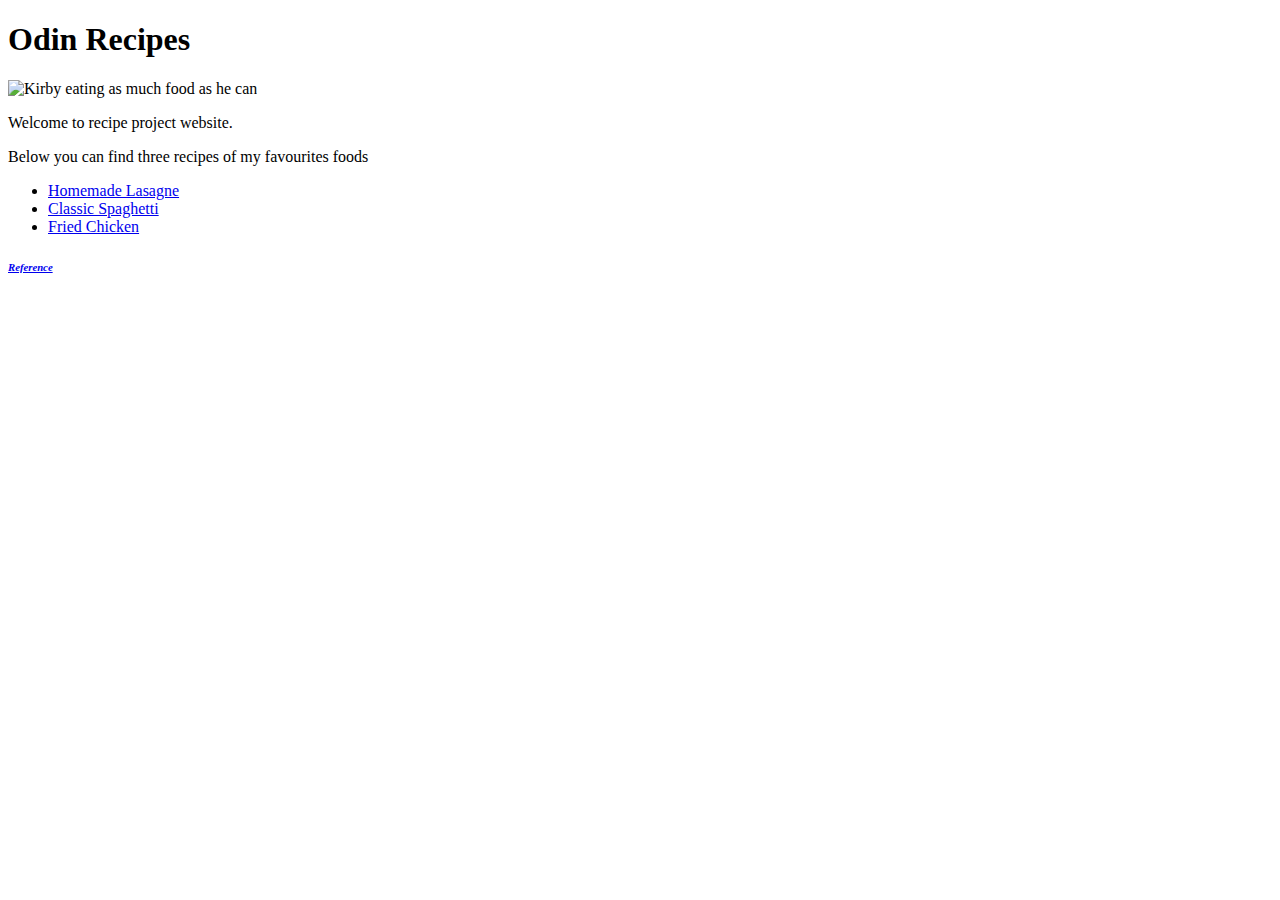
==== index.html @ d2dae0ab "Add links and fix typos" ====
<!DOCTYPE html>

<html lang="en">
    <head>
        <meta charset="UTF-8">
        <title>Odin Recipes</title>
    </head>

    <body>
        <h1>Odin Recipes</h1>
        <img src="https://external-content.duckduckgo.com/iu/?u=https%3A%2F%2Fmedia1.tenor.com%2Fimages%2F2b2ac0310e1144bd05cf6d07f67ce860%2Ftenor.gif%3Fitemid%3D9646992&f=1&nofb=1" alt="Kirby eating as much food as he can">
        <p>Welcome to recipe project website.</p>
        <p>Below you can find three recipes of my favourites foods</p>
        <ul>
            <li><a href="./recipes/lasagna.html">Homemade Lasagne</a></li>
            <li><a href="./recipes/spaghetti.html">Classic Spaghetti</a></li>
            <li><a href="./recipes/chicken-fried.html">Fried Chicken</a></li>
        </ul>

        <h6><em><a href="https://www.jamieoliver.com/">Reference</a></em></h6>
    </body>
</html>
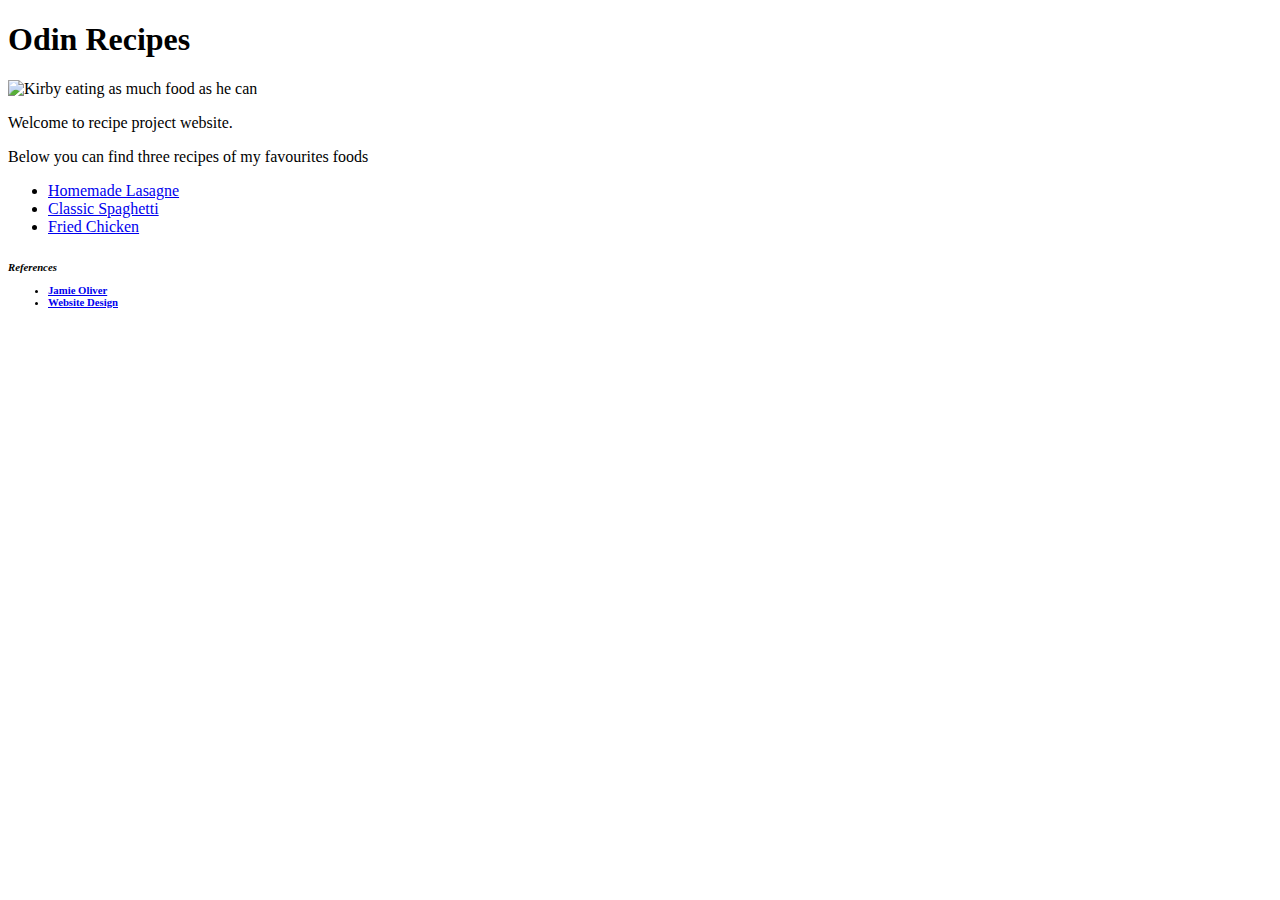
==== commit a0af4b38: "Add new links to reference" ====
--- a/index.html
+++ b/index.html
@@ -4,19 +4,29 @@
     <head>
         <meta charset="UTF-8">
         <title>Odin Recipes</title>
+        <link rel="stylesheet" href="styles.css">
+        <link rel="preconnect" href="https://fonts.googleapis.com">
+        <link rel="preconnect" href="https://fonts.gstatic.com" crossorigin>
+        <link href="https://fonts.googleapis.com/css2?family=Fascinate+Inline&display=swap" rel="stylesheet"> 
     </head>
 
     <body>
         <h1>Odin Recipes</h1>
-        <img src="https://external-content.duckduckgo.com/iu/?u=https%3A%2F%2Fmedia1.tenor.com%2Fimages%2F2b2ac0310e1144bd05cf6d07f67ce860%2Ftenor.gif%3Fitemid%3D9646992&f=1&nofb=1" alt="Kirby eating as much food as he can">
-        <p>Welcome to recipe project website.</p>
-        <p>Below you can find three recipes of my favourites foods</p>
-        <ul>
-            <li><a href="./recipes/lasagna.html">Homemade Lasagne</a></li>
-            <li><a href="./recipes/spaghetti.html">Classic Spaghetti</a></li>
-            <li><a href="./recipes/chicken-fried.html">Fried Chicken</a></li>
-        </ul>
-
-        <h6><em><a href="https://www.jamieoliver.com/">Reference</a></em></h6>
+        <img class="border" src="https://external-content.duckduckgo.com/iu/?u=https%3A%2F%2Fmedia1.tenor.com%2Fimages%2F2b2ac0310e1144bd05cf6d07f67ce860%2Ftenor.gif%3Fitemid%3D9646992&f=1&nofb=1" alt="Kirby eating as much food as he can">
+        <div id = "contents" class="border">
+            <p>Welcome to recipe project website.</p>
+            <p>Below you can find three recipes of my favourites foods</p>
+            <ul>
+                <li class="test"><a href="./recipes/lasagna.html">Homemade Lasagne</a></li>
+                <li><a href="./recipes/spaghetti.html">Classic Spaghetti</a></li>
+                <li><a href="./recipes/chicken-fried.html">Fried Chicken</a></li>
+            </ul>
+        </div>
+        <h6><em>References</em>
+            <ul>
+                <li><a href="https://www.jamieoliver.com/">Jamie Oliver</a></li>
+                <li><a href="https://appletri.github.io/odin-recipes/">Website Design</a></li>
+            </ul>
+        </h6>
     </body>
 </html>